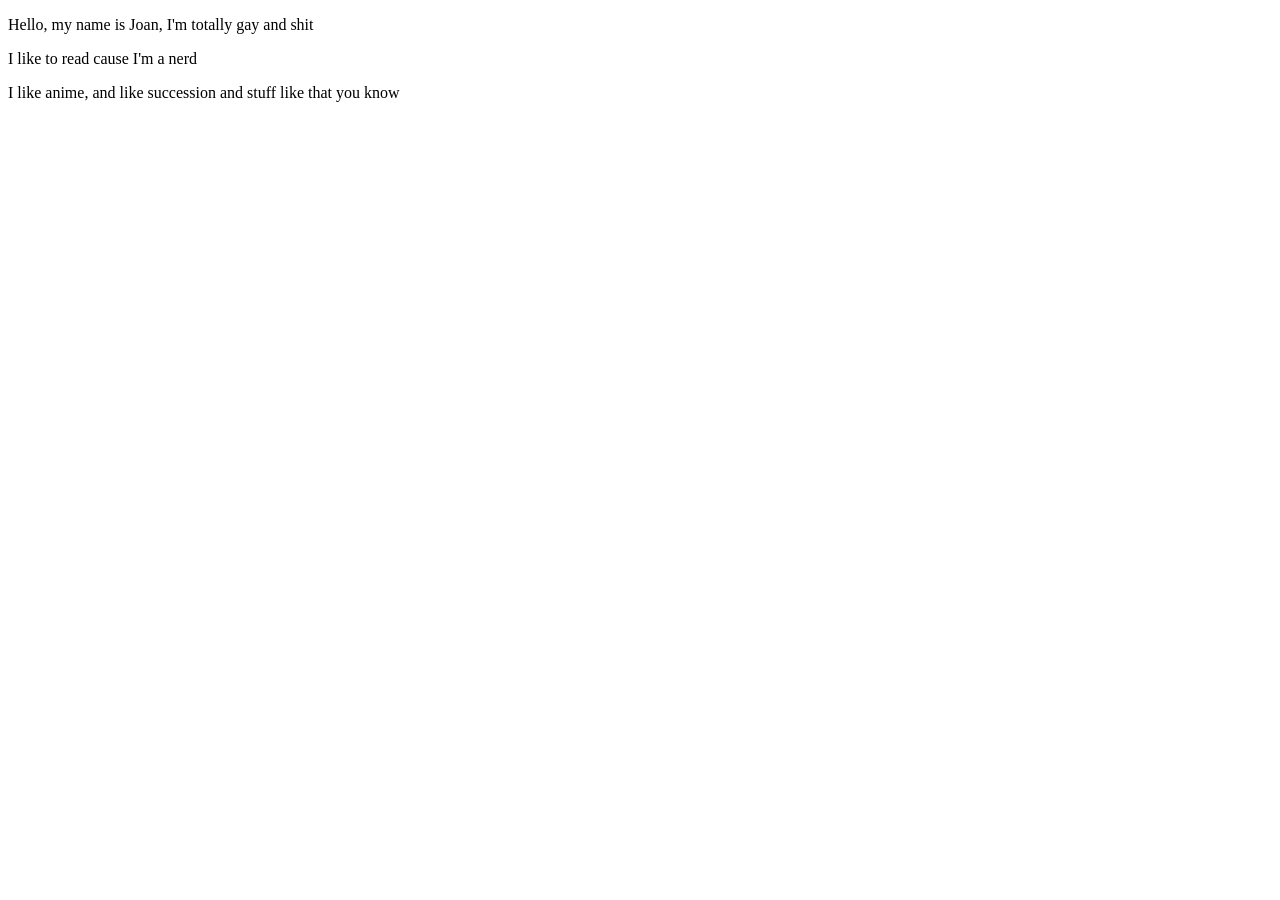
==== about.html @ 552d5019 "nonsense in the about" ====
<!DOCTYPE html>
<html lang="en">
<head>
    <meta charset="UTF-8">
    <meta name="viewport" content="width=device-width, initial-scale=1.0">
    <title>Document</title>
</head>
<body>
    <p>Hello, my name is Joan, I'm totally gay and shit</p>
    <p>I like to read cause I'm a nerd</p>
    <p>I like anime, and like succession and stuff like that you know</p>
    <p></p>
</body>
</html>
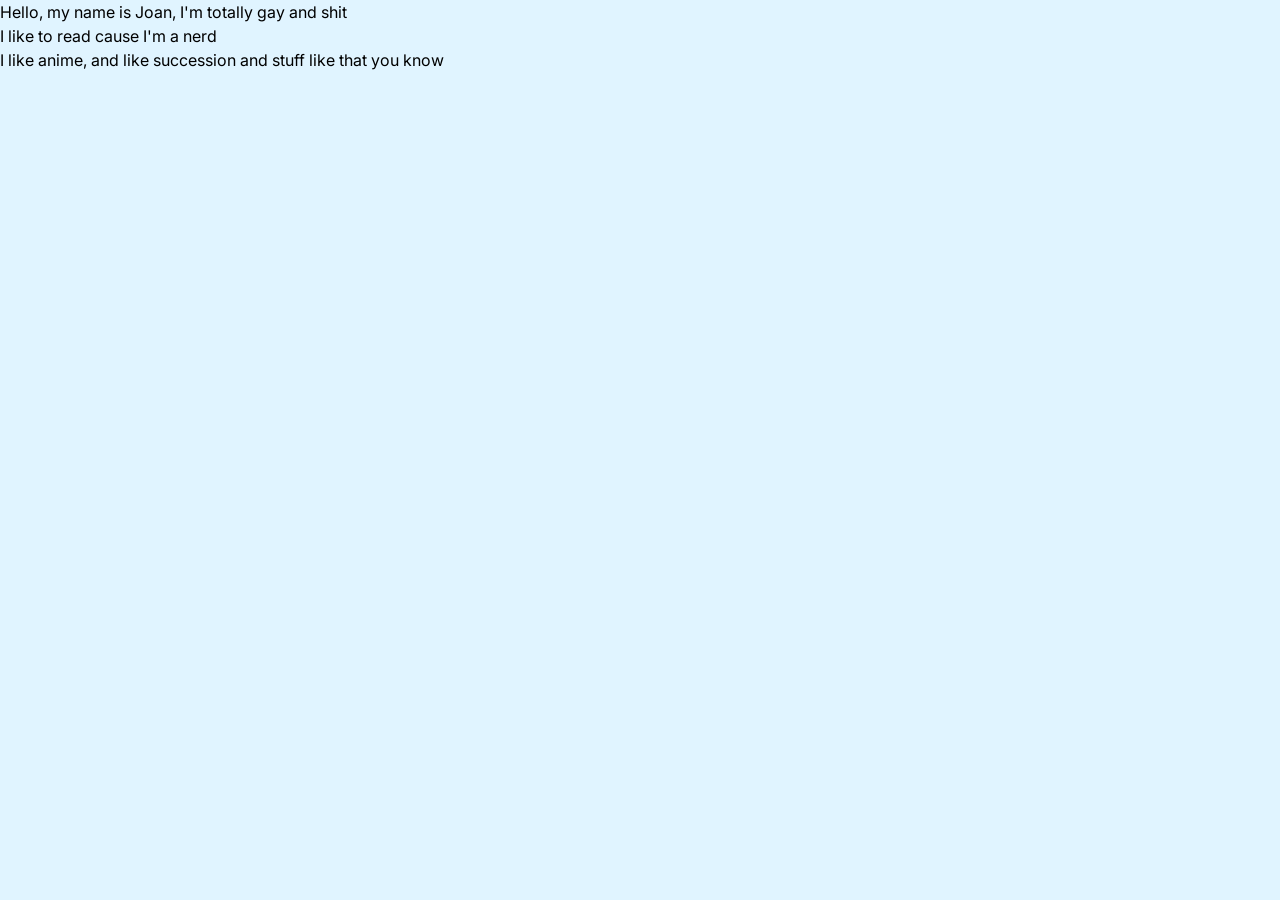
==== commit f610f518: "more on the about" ====
--- a/about.html
+++ b/about.html
@@ -3,7 +3,14 @@
 <head>
     <meta charset="UTF-8">
     <meta name="viewport" content="width=device-width, initial-scale=1.0">
-    <title>Document</title>
+    <title>About</title>
+    <link rel="preconnect" href="https://fonts.googleapis.com">
+    <link rel="preconnect" href="https://fonts.gstatic.com" crossorigin>
+    <link
+        href="https://fonts.googleapis.com/css2?family=Inter:wght@400;500;600&family=Merriweather:ital,wght@0,400;0,700;1,400&display=swap"
+        rel="stylesheet">
+    <link rel="stylesheet" href="normalizedStyle.css">
+    <link rel="stylesheet" href="style.css">
 </head>
 <body>
     <p>Hello, my name is Joan, I'm totally gay and shit</p>
--- a/normalizedStyle.css
+++ b/normalizedStyle.css
@@ -0,0 +1,62 @@
+*, *::before, *::after {
+  box-sizing: border-box;
+}
+
+*:not(dialog) {
+  margin: 0;
+}
+
+@media (prefers-reduced-motion: no-preference) {
+  html {
+    interpolate-size: allow-keywords;
+  }
+}
+
+body {
+  line-height: 1.5;
+  -webkit-font-smoothing: antialiased;
+  
+}
+
+img, picture, video, canvas, svg {
+  display: block;
+  max-width: 100%;
+}
+
+input, button, textarea, select {
+  font: inherit;
+}
+
+p, h1, h2, h3, h4, h5, h6 {
+  overflow-wrap: break-word;
+}
+
+p {
+  text-wrap: pretty;
+}
+h1, h2, h3, h4, h5, h6 {
+  text-wrap: balance;
+}
+
+a {
+  text-decoration: none;
+  color: inherit;
+  transition: opacity 0.2s ease;
+}
+
+a:hover,
+a:focus-visible {
+  opacity: 0.75;
+  text-decoration: underline;
+  text-underline-offset: 4px; 
+  outline: none; 
+}
+
+
+#root, #__next {
+  isolation: isolate;
+}
+
+ul, ol {
+  padding: 0;
+  list-style: none; }
--- a/style.css
+++ b/style.css
@@ -0,0 +1,231 @@
+body {
+  font-family: 'Inter', sans-serif; 
+  background-color: #E0F4FF;
+  color: black;
+  display: flex;
+  flex-direction: column;
+  min-height: 100vh;
+}
+
+h1, h2, h3 {
+  font-family: 'Merriweather', serif;
+  font-weight: 700;
+  color: black; 
+}
+
+.header, .footer {
+  width: 100%;
+}
+
+.header { border-bottom: 1px solid #333; }
+.footer { border-top: 1px solid #333; }
+
+.header-inner, .footer-inner {
+  display: flex;
+  max-width: 1200px; 
+  margin: 0 auto;
+  width: 100%;
+  padding: 1.5rem; 
+}
+
+.header-inner {
+  justify-content: space-between;
+  align-items: center;
+}
+
+.footer-inner {
+  justify-content: center;
+}
+
+.siteLogo {
+  font-weight: 600;
+  font-size: 1.5rem;
+  letter-spacing: -0.02em; 
+}
+
+.navigators ul{
+  display: flex;
+  gap: 1.5rem; 
+  list-style: none; 
+  padding: 0;
+}
+
+.navigators a {
+  font-weight: 500;
+}
+
+.container {
+  flex: 1;
+  display: flex;
+  flex-direction: column;
+  padding: 2rem 1.5rem;
+  margin: 0 auto;
+  max-width: 1200px;
+
+}
+
+.post-card {
+  display: flex;
+  flex-direction: column;
+  padding: 2rem 0;
+  border-bottom: 1px solid #333;
+  margin: 0 auto;
+  max-width: 1200px;
+  width: 100%;
+}
+
+.post-card:last-child {
+  border-bottom: 0;
+}
+
+
+.post-header {
+  margin-bottom: 0.75rem;
+}
+
+.post-date {
+  font-size: 0.85rem;
+  color: black;
+  text-transform: uppercase;
+  letter-spacing: 0.05em;
+}
+
+.post-title {
+  margin-top: 0.25rem;
+  font-size: 1.75rem;
+  line-height: 1.3;
+}
+
+.post-title a:hover {
+  color: #231010;
+  text-decoration: none; 
+}
+
+.post-excerpt {
+  color: black;
+  font-size: 1rem;
+  line-height: 1.6;
+  margin-bottom: 1rem;
+}
+
+.read-more {
+  font-size: 0.9rem;
+  font-weight: 500;
+  color: #1A2F3B; 
+}
+
+
+.single-post {
+  margin: 0 auto;
+  max-width: 900px; 
+  width: 100%;
+  padding: 2rem 0;
+}
+
+.single-post-title {
+  font-size: 2.5rem;
+  line-height: 1.2;
+  margin-top: 0.5rem;
+  color: black;
+}
+
+.post-content p {
+  font-family: 'Merriweather', serif;
+  font-size: 1.2rem;
+  line-height: 1.75;
+  color: black;
+  margin-bottom: 1.5rem; 
+}
+
+.post-content h3 {
+  font-size: 1.5rem;
+  margin-top: 2rem;
+  margin-bottom: 0.75rem;
+  color: black;
+}
+
+.single-post-footer {
+  margin-top: 3rem;
+  padding-top: 1.5rem;
+  border-top: 1px solid #222;
+}
+
+.back-link {
+  font-size: 0.95rem;
+  color: #C05640;
+}
+
+.post-content a {
+  text-decoration: underline;
+  text-underline-offset: 3px; 
+  text-decoration-color: black; 
+}
+
+.post-content a:hover {
+  color: #231010; 
+  text-decoration-color: black; 
+  text-decoration: underline; 
+}
+
+.container section {
+  width: 100%;
+}
+
+.content {
+  display: flex;
+  flex-direction: column;
+  flex: 1;                   
+}
+
+
+.post-card {
+  display: flex;
+  flex-direction: row;       
+  gap: 2.5rem;              
+  padding: 2.5rem 0;
+  border-bottom: 1px solid #333;
+  margin: 0 auto;
+  max-width: 1200px;
+  width: 100%;
+  align-items: center;       
+}
+
+.post-card:last-child {
+  border-bottom: 0;
+}
+
+.content-image {
+  flex: 0 0 300px;           
+  max-width: 300px;
+  height: 200px;             
+  border-radius: 4px;        
+  overflow: hidden;          
+  background-color: #d1e8f5; 
+}
+
+.content-image img {
+  width: 100%;
+  height: 100%;
+  object-fit: cover;         
+}
+
+.post-excerpt {
+  color: black;
+  font-size: 1rem;          
+  line-height: 1.6;
+  margin-bottom: 1rem;
+}
+
+@media (max-width: 768px) {
+  .post-card {
+    flex-direction: column-reverse; 
+    gap: 1.5rem;
+  }
+  
+  .content-image {
+    flex: none;
+    max-width: 100%;
+    width: 100%;                    
+    height: 220px;
+  }
+}
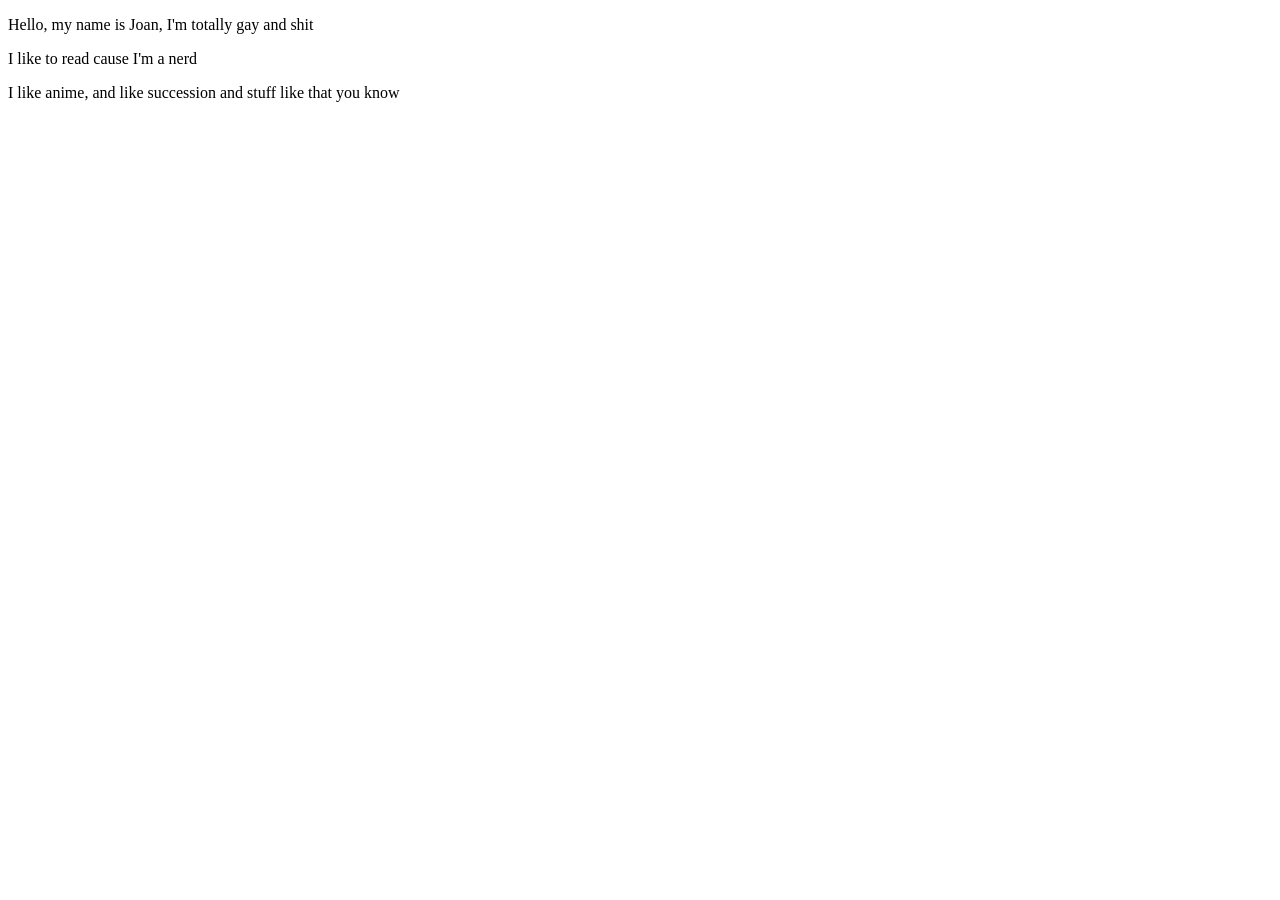
==== commit fc5b97de: "changed the about" ====
--- a/about.html
+++ b/about.html
@@ -4,13 +4,7 @@
     <meta charset="UTF-8">
     <meta name="viewport" content="width=device-width, initial-scale=1.0">
     <title>About</title>
-    <link rel="preconnect" href="https://fonts.googleapis.com">
-    <link rel="preconnect" href="https://fonts.gstatic.com" crossorigin>
-    <link
-        href="https://fonts.googleapis.com/css2?family=Inter:wght@400;500;600&family=Merriweather:ital,wght@0,400;0,700;1,400&display=swap"
-        rel="stylesheet">
-    <link rel="stylesheet" href="normalizedStyle.css">
-    <link rel="stylesheet" href="style.css">
+
 </head>
 <body>
     <p>Hello, my name is Joan, I'm totally gay and shit</p>
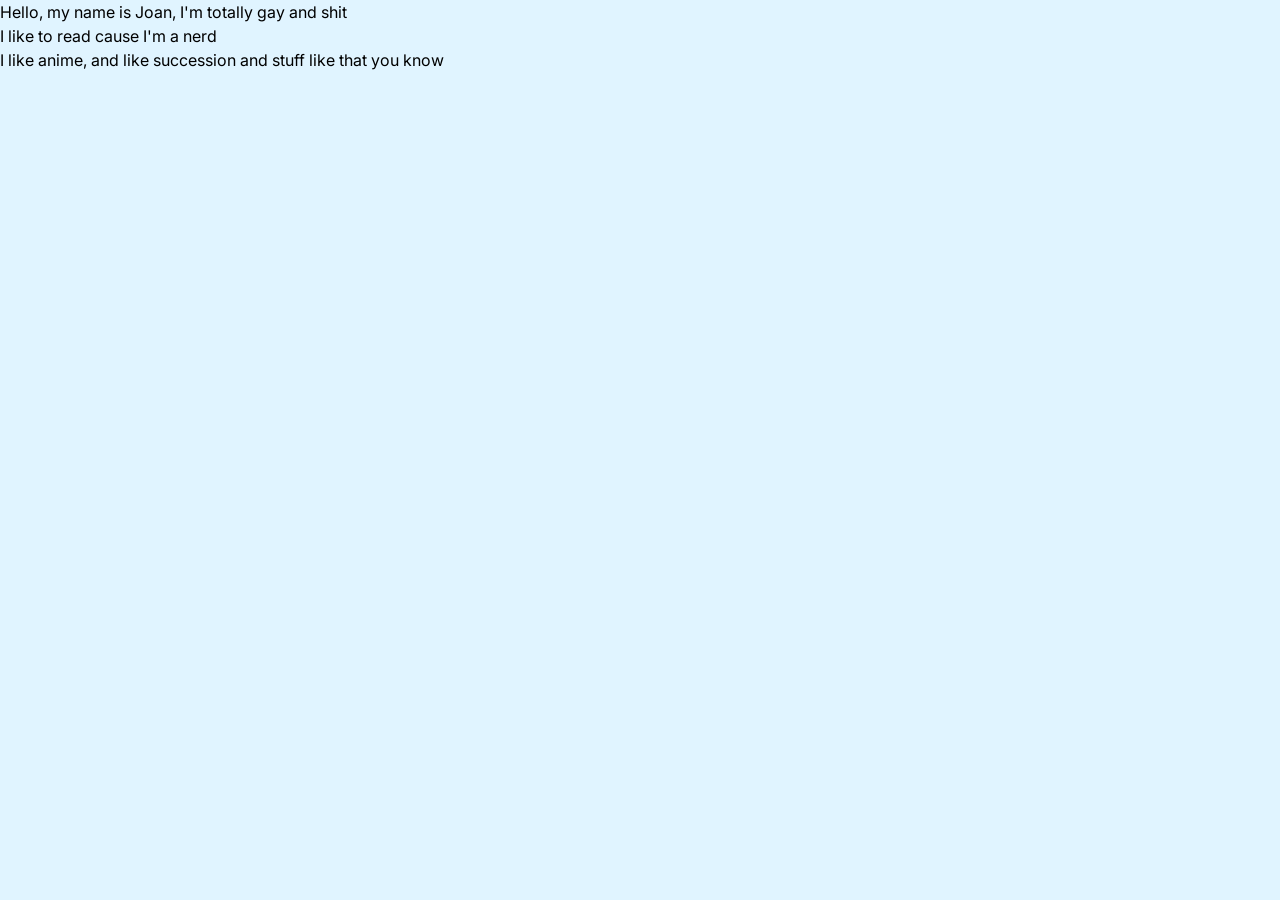
==== commit da12a007: "this should add styling to the about" ====
--- a/about.html
+++ b/about.html
@@ -4,12 +4,17 @@
     <meta charset="UTF-8">
     <meta name="viewport" content="width=device-width, initial-scale=1.0">
     <title>About</title>
-
+    <link rel="preconnect" href="https://fonts.googleapis.com">
+    <link rel="preconnect" href="https://fonts.gstatic.com" crossorigin>
+    <link
+        href="https://fonts.googleapis.com/css2?family=Inter:wght@400;500;600&family=Merriweather:ital,wght@0,400;0,700;1,400&display=swap"
+        rel="stylesheet">
+    <link rel="stylesheet" href="../normalizedStyle.css">
+    <link rel="stylesheet" href="../style.css">
 </head>
 <body>
     <p>Hello, my name is Joan, I'm totally gay and shit</p>
     <p>I like to read cause I'm a nerd</p>
     <p>I like anime, and like succession and stuff like that you know</p>
-    <p></p>
 </body>
 </html>
--- a/normalizedStyle.css
+++ b/normalizedStyle.css
@@ -0,0 +1,62 @@
+*, *::before, *::after {
+  box-sizing: border-box;
+}
+
+*:not(dialog) {
+  margin: 0;
+}
+
+@media (prefers-reduced-motion: no-preference) {
+  html {
+    interpolate-size: allow-keywords;
+  }
+}
+
+body {
+  line-height: 1.5;
+  -webkit-font-smoothing: antialiased;
+  
+}
+
+img, picture, video, canvas, svg {
+  display: block;
+  max-width: 100%;
+}
+
+input, button, textarea, select {
+  font: inherit;
+}
+
+p, h1, h2, h3, h4, h5, h6 {
+  overflow-wrap: break-word;
+}
+
+p {
+  text-wrap: pretty;
+}
+h1, h2, h3, h4, h5, h6 {
+  text-wrap: balance;
+}
+
+a {
+  text-decoration: none;
+  color: inherit;
+  transition: opacity 0.2s ease;
+}
+
+a:hover,
+a:focus-visible {
+  opacity: 0.75;
+  text-decoration: underline;
+  text-underline-offset: 4px; 
+  outline: none; 
+}
+
+
+#root, #__next {
+  isolation: isolate;
+}
+
+ul, ol {
+  padding: 0;
+  list-style: none; }
--- a/style.css
+++ b/style.css
@@ -0,0 +1,231 @@
+body {
+  font-family: 'Inter', sans-serif; 
+  background-color: #E0F4FF;
+  color: black;
+  display: flex;
+  flex-direction: column;
+  min-height: 100vh;
+}
+
+h1, h2, h3 {
+  font-family: 'Merriweather', serif;
+  font-weight: 700;
+  color: black; 
+}
+
+.header, .footer {
+  width: 100%;
+}
+
+.header { border-bottom: 1px solid #333; }
+.footer { border-top: 1px solid #333; }
+
+.header-inner, .footer-inner {
+  display: flex;
+  max-width: 1200px; 
+  margin: 0 auto;
+  width: 100%;
+  padding: 1.5rem; 
+}
+
+.header-inner {
+  justify-content: space-between;
+  align-items: center;
+}
+
+.footer-inner {
+  justify-content: center;
+}
+
+.siteLogo {
+  font-weight: 600;
+  font-size: 1.5rem;
+  letter-spacing: -0.02em; 
+}
+
+.navigators ul{
+  display: flex;
+  gap: 1.5rem; 
+  list-style: none; 
+  padding: 0;
+}
+
+.navigators a {
+  font-weight: 500;
+}
+
+.container {
+  flex: 1;
+  display: flex;
+  flex-direction: column;
+  padding: 2rem 1.5rem;
+  margin: 0 auto;
+  max-width: 1200px;
+
+}
+
+.post-card {
+  display: flex;
+  flex-direction: column;
+  padding: 2rem 0;
+  border-bottom: 1px solid #333;
+  margin: 0 auto;
+  max-width: 1200px;
+  width: 100%;
+}
+
+.post-card:last-child {
+  border-bottom: 0;
+}
+
+
+.post-header {
+  margin-bottom: 0.75rem;
+}
+
+.post-date {
+  font-size: 0.85rem;
+  color: black;
+  text-transform: uppercase;
+  letter-spacing: 0.05em;
+}
+
+.post-title {
+  margin-top: 0.25rem;
+  font-size: 1.75rem;
+  line-height: 1.3;
+}
+
+.post-title a:hover {
+  color: #231010;
+  text-decoration: none; 
+}
+
+.post-excerpt {
+  color: black;
+  font-size: 1rem;
+  line-height: 1.6;
+  margin-bottom: 1rem;
+}
+
+.read-more {
+  font-size: 0.9rem;
+  font-weight: 500;
+  color: #1A2F3B; 
+}
+
+
+.single-post {
+  margin: 0 auto;
+  max-width: 900px; 
+  width: 100%;
+  padding: 2rem 0;
+}
+
+.single-post-title {
+  font-size: 2.5rem;
+  line-height: 1.2;
+  margin-top: 0.5rem;
+  color: black;
+}
+
+.post-content p {
+  font-family: 'Merriweather', serif;
+  font-size: 1.2rem;
+  line-height: 1.75;
+  color: black;
+  margin-bottom: 1.5rem; 
+}
+
+.post-content h3 {
+  font-size: 1.5rem;
+  margin-top: 2rem;
+  margin-bottom: 0.75rem;
+  color: black;
+}
+
+.single-post-footer {
+  margin-top: 3rem;
+  padding-top: 1.5rem;
+  border-top: 1px solid #222;
+}
+
+.back-link {
+  font-size: 0.95rem;
+  color: #C05640;
+}
+
+.post-content a {
+  text-decoration: underline;
+  text-underline-offset: 3px; 
+  text-decoration-color: black; 
+}
+
+.post-content a:hover {
+  color: #231010; 
+  text-decoration-color: black; 
+  text-decoration: underline; 
+}
+
+.container section {
+  width: 100%;
+}
+
+.content {
+  display: flex;
+  flex-direction: column;
+  flex: 1;                   
+}
+
+
+.post-card {
+  display: flex;
+  flex-direction: row;       
+  gap: 2.5rem;              
+  padding: 2.5rem 0;
+  border-bottom: 1px solid #333;
+  margin: 0 auto;
+  max-width: 1200px;
+  width: 100%;
+  align-items: center;       
+}
+
+.post-card:last-child {
+  border-bottom: 0;
+}
+
+.content-image {
+  flex: 0 0 300px;           
+  max-width: 300px;
+  height: 200px;             
+  border-radius: 4px;        
+  overflow: hidden;          
+  background-color: #d1e8f5; 
+}
+
+.content-image img {
+  width: 100%;
+  height: 100%;
+  object-fit: cover;         
+}
+
+.post-excerpt {
+  color: black;
+  font-size: 1rem;          
+  line-height: 1.6;
+  margin-bottom: 1rem;
+}
+
+@media (max-width: 768px) {
+  .post-card {
+    flex-direction: column-reverse; 
+    gap: 1.5rem;
+  }
+  
+  .content-image {
+    flex: none;
+    max-width: 100%;
+    width: 100%;                    
+    height: 220px;
+  }
+}
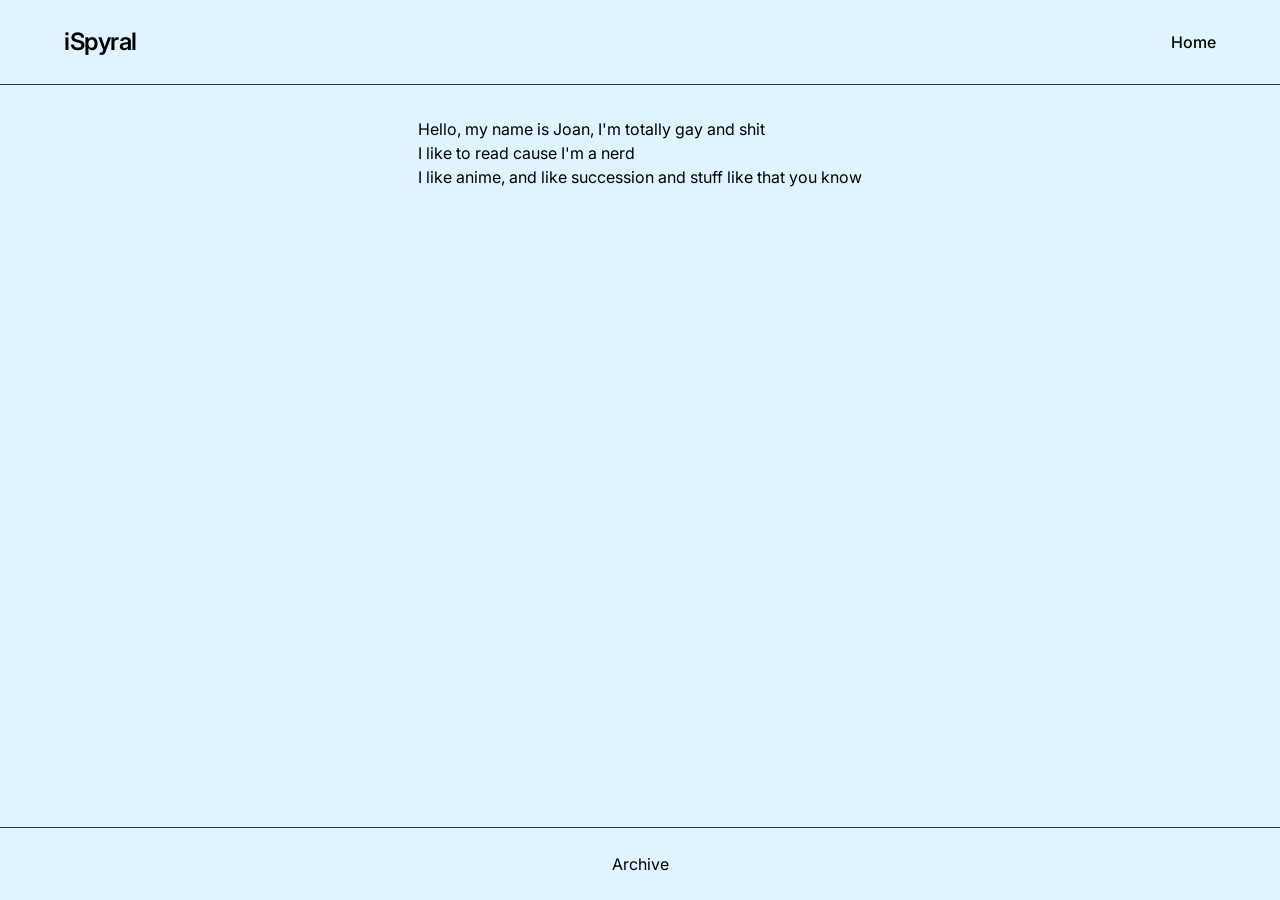
==== commit c658107f: "i made the footer sticky and now its cleaner, particularly on the about page" ====
--- a/about.html
+++ b/about.html
@@ -9,12 +9,33 @@
     <link
         href="https://fonts.googleapis.com/css2?family=Inter:wght@400;500;600&family=Merriweather:ital,wght@0,400;0,700;1,400&display=swap"
         rel="stylesheet">
-    <link rel="stylesheet" href="../normalizedStyle.css">
-    <link rel="stylesheet" href="../style.css">
+    <link rel="stylesheet" href="normalizedStyle.css">
+    <link rel="stylesheet" href="style.css">
 </head>
 <body>
+    <header class="header">
+        <div class="header-inner">
+            <div class="siteLogo"><a href="../index.html">iSpyral</a></div>
+            <nav class="navigators">
+                <ul>
+                    <li><a href="../index.html">Home</a></li>
+                </ul>
+            </nav>
+        </div>
+    </header>
+
+    <main class="container">
     <p>Hello, my name is Joan, I'm totally gay and shit</p>
     <p>I like to read cause I'm a nerd</p>
     <p>I like anime, and like succession and stuff like that you know</p>
+    </main>
+
+
+
+    <footer class="footer">
+        <div class="footer-inner">
+            <a href="archive.html">Archive</a>
+        </div>
+    </footer>
 </body>
 </html>
--- a/style.css
+++ b/style.css
@@ -55,7 +55,7 @@
 }
 
 .container {
-  flex: 1;
+  flex: 1 0 auto;
   display: flex;
   flex-direction: column;
   padding: 2rem 1.5rem;
@@ -228,4 +228,8 @@
     width: 100%;                    
     height: 220px;
   }
+}
+
+.footer {
+  flex-shrink: 0;
 }
